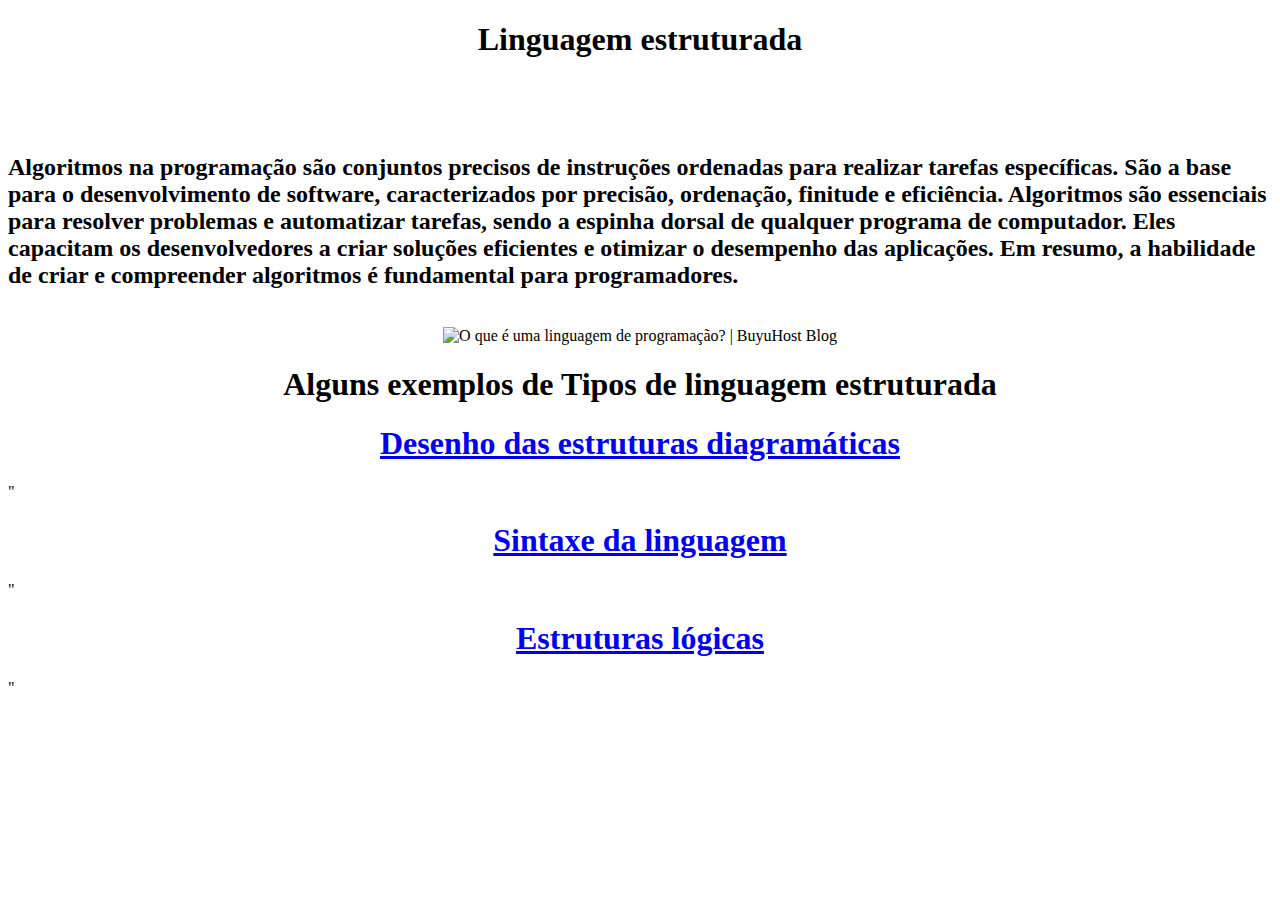
==== index.html @ 182f3f28 "comeco do trabalhoo" ====
<!DOCTYPE html>
<html lang="en">
<head>
    <meta charset="UTF-8">
    <meta name="viewport" content="width=device-width, initial-scale=1.0">
    <title>Document</title>
</head>
<body>
    <center><h1>Linguagem estruturada</h1></center>
    <br>
    <br>
    <br>
    <h2>Algoritmos na programação são conjuntos precisos de instruções ordenadas para realizar tarefas específicas. São a base para o desenvolvimento de software, caracterizados por precisão, ordenação, finitude e eficiência. Algoritmos são essenciais para resolver problemas e automatizar tarefas, sendo a espinha dorsal de qualquer programa de computador. Eles capacitam os desenvolvedores a criar soluções eficientes e otimizar o desempenho das aplicações. Em resumo, a habilidade de criar e compreender algoritmos é fundamental para programadores.</h2>
    <br>
    <center><img id="resizableImage" src=""><img src="https://buyuhost.co.mz/blog/wp-content/uploads/2022/02/principal-e1535593545831-670x330-1.png" jsaction="VQAsE" class="sFlh5c pT0Scc iPVvYb" style="max-width: 670px; height: 275px; margin: 0px; width: 558px;" alt="O que é uma linguagem de programação? | BuyuHost Blog" jsname="kn3ccd" data-iml="405020.5" aria-hidden="false"></center>
    
    <center><h1>Alguns exemplos de Tipos de linguagem estruturada</h1></center>
    <center><h1><a href="Desenho das estruturas diagramáticas.html">Desenho das estruturas diagramáticas</a></h1></center>
    <img src="">"
    <br>
   <center> <h1><a href="Sintaxe da linguagem.html">Sintaxe da linguagem</a></h1></center>
    <img src="">"
    <br>
    <center><h1><a href="Estruturas lógicas.html">Estruturas lógicas</a></h1></center>
    <img src="">"
    <br>
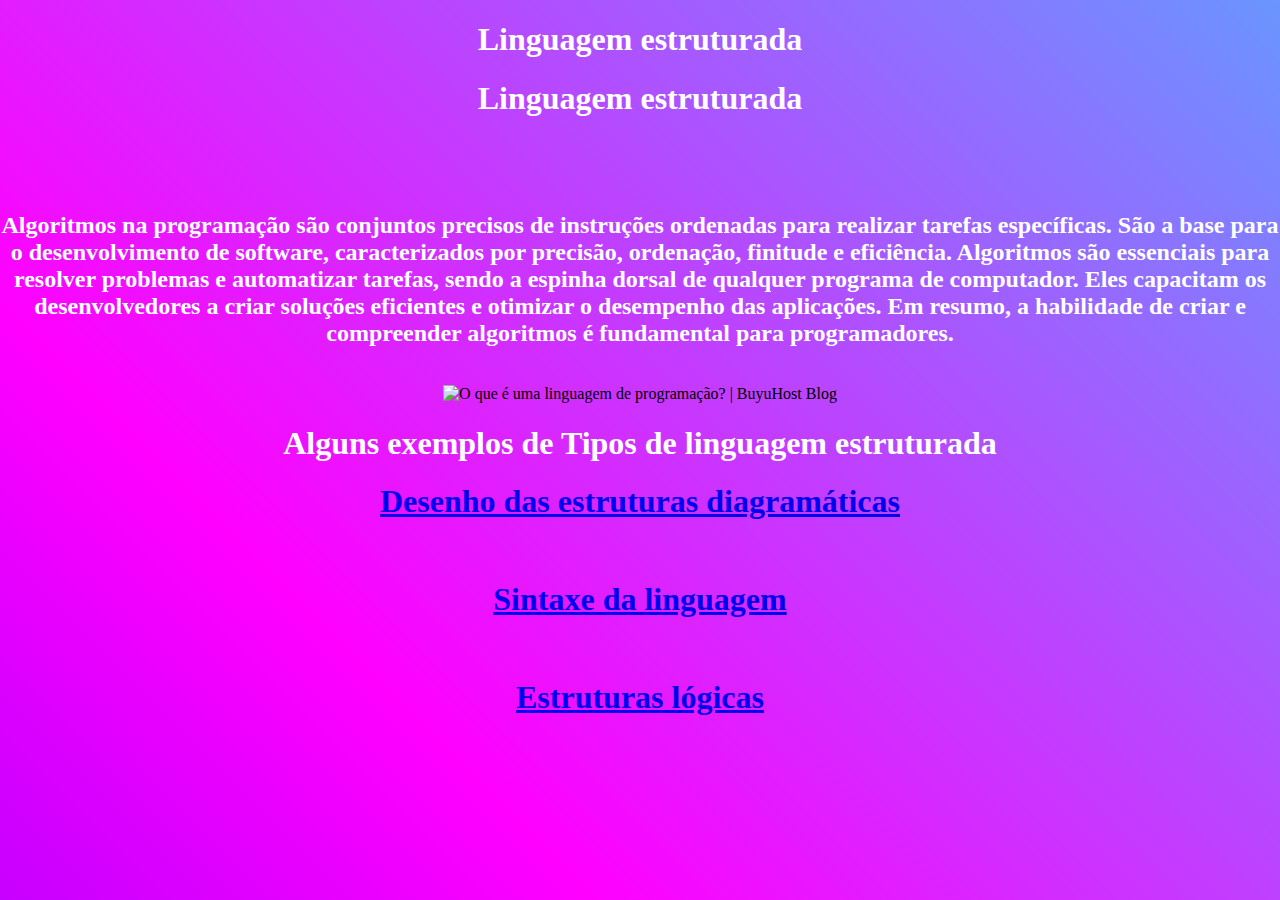
==== commit b267e91b: "alterações" ====
--- a/index.html
+++ b/index.html
@@ -3,9 +3,57 @@
 <head>
     <meta charset="UTF-8">
     <meta name="viewport" content="width=device-width, initial-scale=1.0">
-    <title>Document</title>
+    <title>Linguagem Estruturada</title>
+
+    <style>
+        body {
+            margin: 0;
+            background: linear-gradient(45deg, #00f, #f0f, #0ff, #ff0);
+            background-size: 400% 400%;
+            animation: gradientAnimation 15s ease infinite;
+        }
+
+        @keyframes gradientAnimation {
+            0% {
+                background-position: 0% 50%;
+            }
+            50% {
+                background-position: 100% 50%;
+            }
+            100% {
+                background-position: 0% 50%;
+            }
+        }
+
+        video {
+            position: absolute;
+            top: 0;
+            left: 0;
+            width: 100%;
+            height: 100%;
+            object-fit: cover;
+            z-index: -1;
+        }
+
+        h1, h2 {
+            color: #fff;
+            text-align: center;
+        }
+
+        img {
+            max-width: 670px;
+            height: auto;
+            margin: 0;
+            width: 100%;
+        }
+    </style>
 </head>
 <body>
+    <video autoplay muted loop>
+        <source src="mylivewallpapers.com-Purple-Dots-2560X1440 (1).mp4" type="video/mp4">
+    </video>
+    
+    <center><h1>Linguagem estruturada</h1></center>
     <center><h1>Linguagem estruturada</h1></center>
     <br>
     <br>
@@ -16,12 +64,11 @@
     
     <center><h1>Alguns exemplos de Tipos de linguagem estruturada</h1></center>
     <center><h1><a href="Desenho das estruturas diagramáticas.html">Desenho das estruturas diagramáticas</a></h1></center>
-    <img src="">"
     <br>
    <center> <h1><a href="Sintaxe da linguagem.html">Sintaxe da linguagem</a></h1></center>
-    <img src="">"
+   <br>
+    <center><h1><a href="Estruturas lógicas.html">Estruturas lógicas</a></h1></center>
     <br>
-    <center><h1><a href="Estruturas lógicas.html">Estruturas lógicas</a></h1></center>
-    <img src="">"
-    <br>
-    +    
+</body>
+</html>
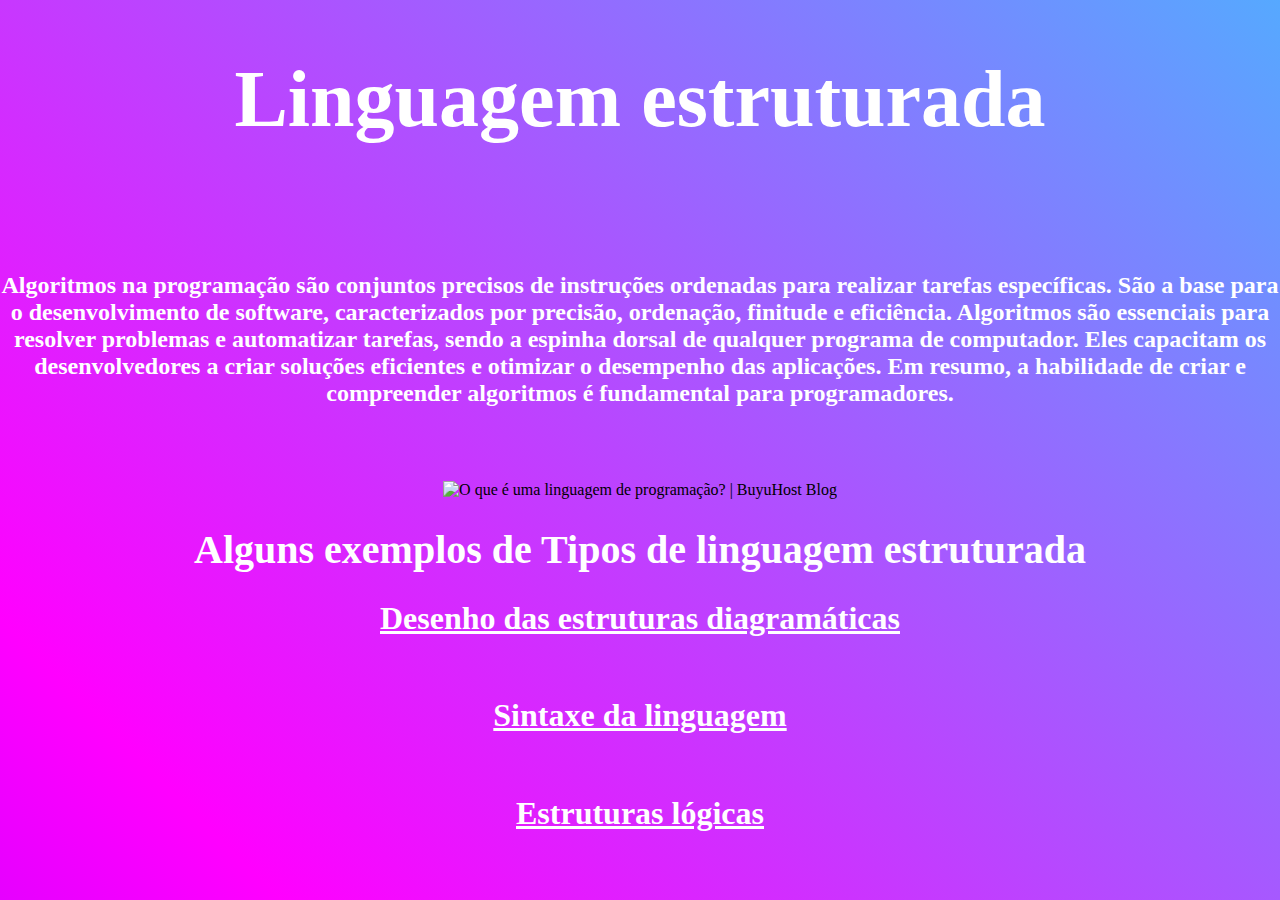
==== commit 69fa4839: "Fim de trabalho" ====
--- a/index.html
+++ b/index.html
@@ -38,6 +38,7 @@
         h1, h2 {
             color: #fff;
             text-align: center;
+            
         }
 
         img {
@@ -46,6 +47,13 @@
             margin: 0;
             width: 100%;
         }
+
+        #title-content {
+            font-size: 40px;
+        }
+        #subtitle-content {
+            font-size: 20px
+        }
     </style>
 </head>
 <body>
@@ -53,21 +61,25 @@
         <source src="mylivewallpapers.com-Purple-Dots-2560X1440 (1).mp4" type="video/mp4">
     </video>
     
+    <div id="title-content">
     <center><h1>Linguagem estruturada</h1></center>
-    <center><h1>Linguagem estruturada</h1></center>
+    </div>
     <br>
     <br>
     <br>
     <h2>Algoritmos na programação são conjuntos precisos de instruções ordenadas para realizar tarefas específicas. São a base para o desenvolvimento de software, caracterizados por precisão, ordenação, finitude e eficiência. Algoritmos são essenciais para resolver problemas e automatizar tarefas, sendo a espinha dorsal de qualquer programa de computador. Eles capacitam os desenvolvedores a criar soluções eficientes e otimizar o desempenho das aplicações. Em resumo, a habilidade de criar e compreender algoritmos é fundamental para programadores.</h2>
     <br>
-    <center><img id="resizableImage" src=""><img src="https://buyuhost.co.mz/blog/wp-content/uploads/2022/02/principal-e1535593545831-670x330-1.png" jsaction="VQAsE" class="sFlh5c pT0Scc iPVvYb" style="max-width: 670px; height: 275px; margin: 0px; width: 558px;" alt="O que é uma linguagem de programação? | BuyuHost Blog" jsname="kn3ccd" data-iml="405020.5" aria-hidden="false"></center>
-    
+    <br>
+    <br>
+    <center><img id="resizableImage"<img src="https://buyuhost.co.mz/blog/wp-content/uploads/2022/02/principal-e1535593545831-670x330-1.png" jsaction="VQAsE" class="sFlh5c pT0Scc iPVvYb" style="max-width: 670px; height: 275px; margin: 0px; width: 558px;" alt="O que é uma linguagem de programação? | BuyuHost Blog" jsname="kn3ccd" data-iml="405020.5" aria-hidden="false"></center>
+    <div id="subtitle-content">
     <center><h1>Alguns exemplos de Tipos de linguagem estruturada</h1></center>
-    <center><h1><a href="Desenho das estruturas diagramáticas.html">Desenho das estruturas diagramáticas</a></h1></center>
+    </div>
+    <center><h1> <a href="Desenho das estruturas diagramáticas.html" style="color: #ffffff;"> Desenho das estruturas diagramáticas</a></h1></center>
     <br>
-   <center> <h1><a href="Sintaxe da linguagem.html">Sintaxe da linguagem</a></h1></center>
+   <center> <h1><a href="Sintaxe da linguagem.html" style="color: #ffffff;">Sintaxe da linguagem</a></h1></center>
    <br>
-    <center><h1><a href="Estruturas lógicas.html">Estruturas lógicas</a></h1></center>
+    <center><h1><a href="Estruturas lógicas.html" style="color: #ffffff;">Estruturas lógicas</a></h1></center>
     <br>
     
 </body>
